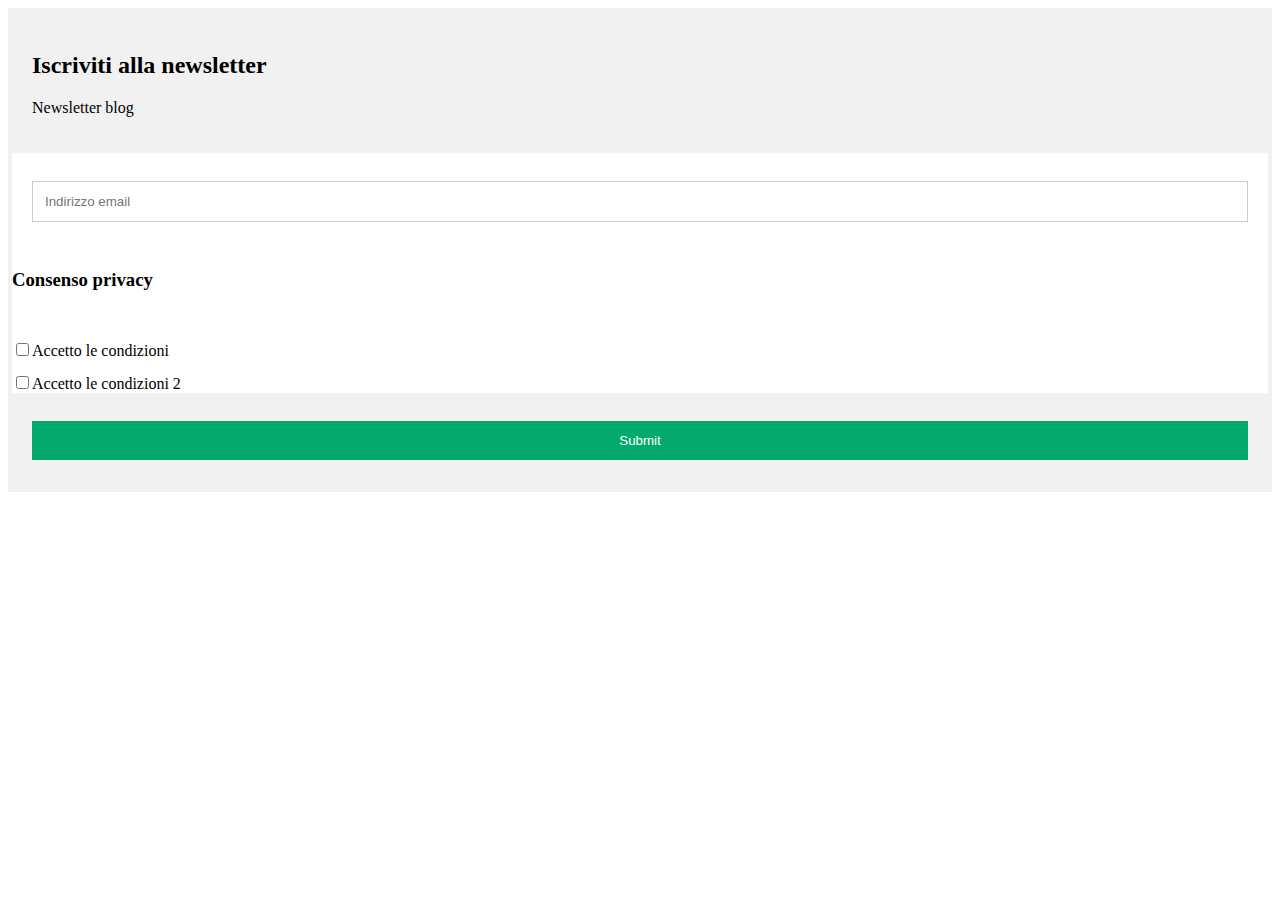
==== index.html @ 41874fa6 "Update index.html" ====
<!DOCTYPE html>
<html lang="it">
<head>
    <meta charset="UTF-8">
    <meta http-equiv="X-UA-Compatible" content="IE=edge">
    <meta name="viewport" content="width=device-width, initial-scale=1.0">
    <title>Test Form su Lista</title>
    <link rel="stylesheet" href="master.css">
</head>
<body>
    <SCRIPT language="Javascript"> 
        // isEmail (STRING s [, BOOLEAN emptyOK])
        // whitespace characters
        var whitespace = " \t\n\r";
        
        // 
        // Email address must be of form a@b.c ... in other words:
        // * there must be at least one character before the @
        // * there must be at least one character before and after the .
        // * the characters @ and . are both required
        function isValidEmail(s)
        {   
            if (isEmpty(s)) return false;
           
            // is s whitespace?
            if (isWhitespace(s)) return false;
                
            // there must be >= 1 character before @, so we
            // start looking at character position 1 
            // (i.e. second character)
            var i = 1;
            var sLength = s.length;
        
            // look for @
            while ((i < sLength) && (s.charAt(i) != "@"))
            { i++
            }
        
            if ((i >= sLength) || (s.charAt(i) != "@")) return false;
            else i += 2;
        
            // look for .
            while ((i < sLength) && (s.charAt(i) != "."))
            { i++
            }
        
            // there must be at least one character after the .
            if ((i >= sLength - 1) || (s.charAt(i) != ".")) return false;
            else return true;
        }
        
        // Check whether string s is empty.
        function isEmpty(s)
        {   
            return ((s == null) || (s.length == 0))
        }
        
        // Returns true if string s is empty or 
        // whitespace characters only.
        function isWhitespace(s)
        {   
            var i;
        
            // Is s empty?
            if (isEmpty(s)) return true;
        
            // Search through string's characters one by one
            // until we find a non-whitespace character.
            // When we do, return false; if we don't, return true.
            for (i = 0; i < s.length; i++)
            {   
                // Check that current character isn't whitespace.
                var c = s.charAt(i);
        
                if (whitespace.indexOf(c) == -1) return false;
            }
            // All characters are whitespace.
            return true;
        }
        
        function checkForm() { 
            if (!isValidEmail(document.subscribeForm.elements['Email Address'].value)) {
            document.subscribeForm.elements['Email Address'].style.backgroundColor='yellow';
                alert("Please enter a valid Email Address. (name@host.com)");
                document.subscribeForm.elements['Email Address'].focus();
                return false;
            }
        }
        </SCRIPT>

        <form action="http://cl.exct.net/subscribe.aspx?lid=1543" name="subscribeForm" method="post" onSubmit="return checkForm();">
            <input type=hidden name="thx" value="https://roccoan-sigro.github.io/test/thankyou.html"> 
            <input type=hidden name="err" value="https://roccoan-sigro.github.io/test/error.html"> 
            <input type=hidden name="usub" value="https://roccoan-sigro.github.io/test/unsub.html"> 
            <input type=hidden name="MID" value="510001710">
        <div class="container">
          <h2>Iscriviti alla newsletter</h2>
          <p>Newsletter blog</p>
        </div>
      
        <div class="container" style="background-color:white">
          <input type="text" placeholder="Indirizzo email" name="Email Address" required>
        </div>
            
        <div style="display: none;">
            <input type="radio" name="Email Type" value="HTML" checked required>
        </div>

        <div> <h3>Consenso privacy</h3> <br>
            <input type="checkbox" name="SubAction" required>Accetto le condizioni<br>
            <input type="checkbox" name="SubAction" value="sub_add_update" required>Accetto le condizioni 2<br>
        </div>

        <div class="container">
          <input type="submit" value="Submit">
        </div>
      </form>
</body>
</html>
---- master.css ----
/* Style the form element with a border around it */
form {
    border: 4px solid #f1f1f1;
  }
  
  /* Add some padding and a grey background color to containers */
  .container {
    padding: 20px;
    background-color: #f1f1f1;
  }
  
  /* Style the input elements and the submit button */
  input[type=text], input[type=submit] {
    width: 100%;
    padding: 12px;
    margin: 8px 0;
    display: inline-block;
    border: 1px solid #ccc;
    box-sizing: border-box;
  }
  
  /* Add margins to the checkbox */
  input[type=checkbox] {
    margin-top: 16px;
  }
  
  /* Style the submit button */
  input[type=submit] {
    background-color: #04AA6D;
    color: white;
    border: none;
  }
  
  input[type=submit]:hover {
    opacity: 0.8;
  }
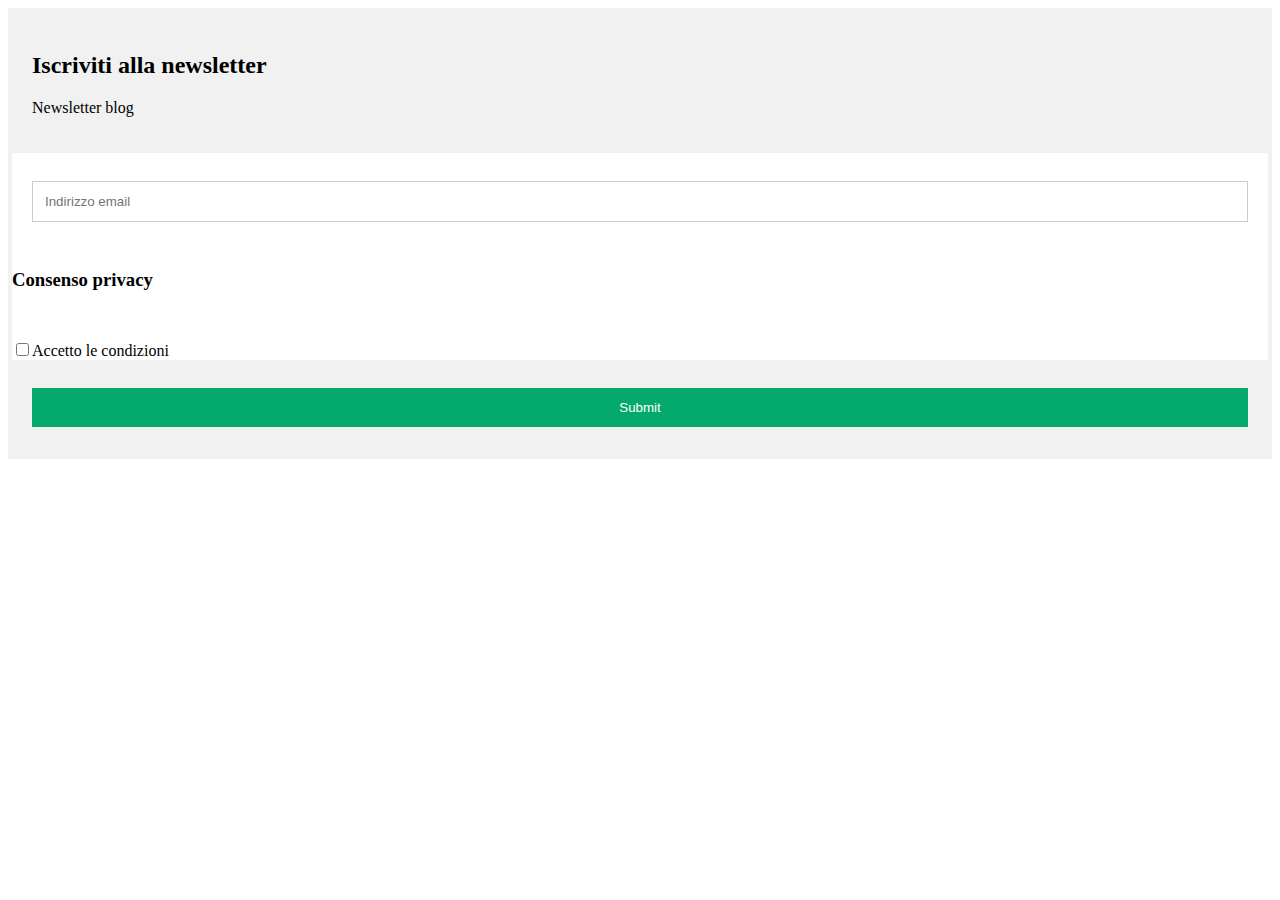
==== commit 493e2a2f: "Update index.html" ====
--- a/index.html
+++ b/index.html
@@ -107,8 +107,7 @@
         </div>
 
         <div> <h3>Consenso privacy</h3> <br>
-            <input type="checkbox" name="SubAction" required>Accetto le condizioni<br>
-            <input type="checkbox" name="SubAction" value="sub_add_update" required>Accetto le condizioni 2<br>
+            <input type="checkbox" name="SubAction" value="sub_add_update" required>Accetto le condizioni<br>
         </div>
 
         <div class="container">
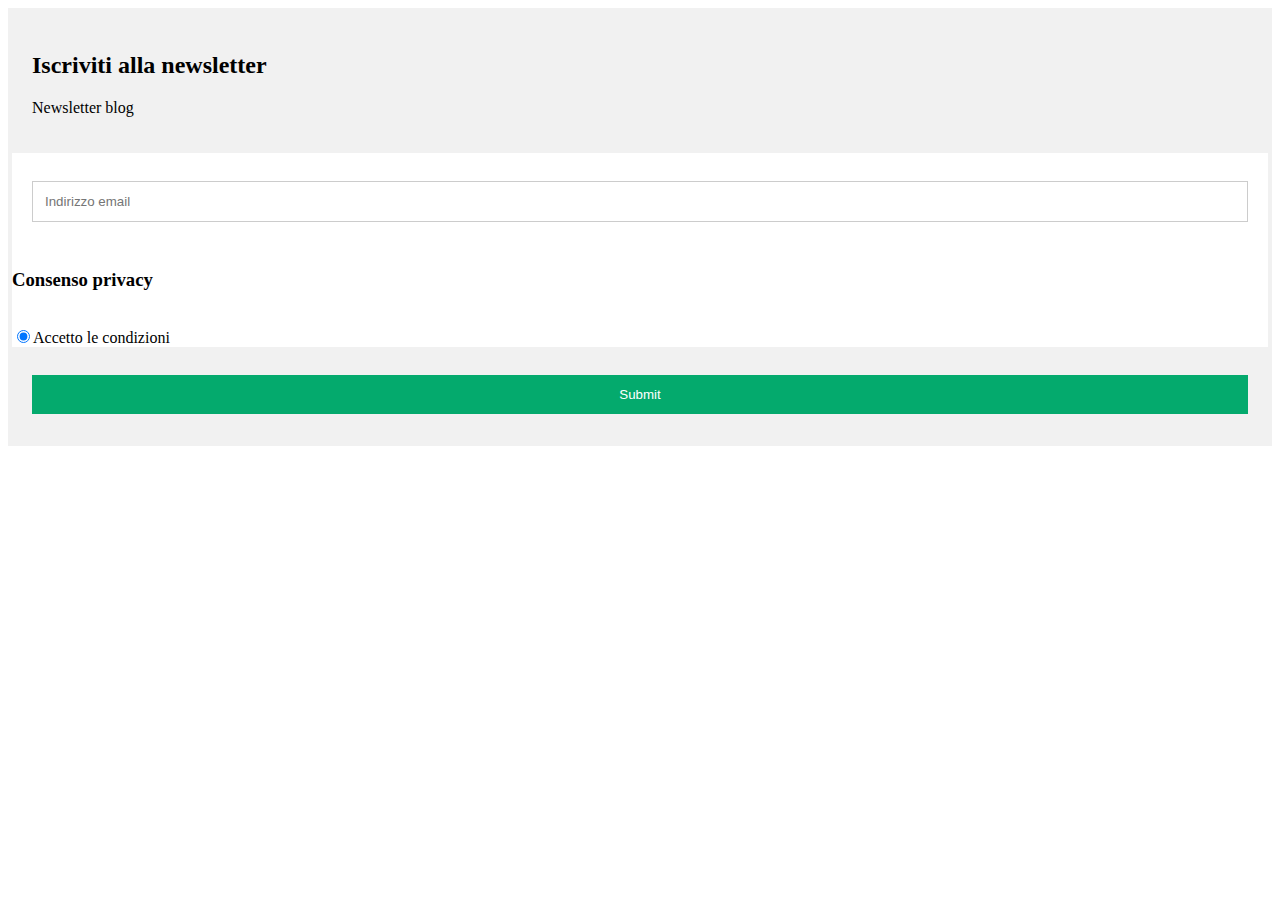
==== commit 85adcca7: "Update index.html" ====
--- a/index.html
+++ b/index.html
@@ -91,7 +91,6 @@
         <form action="http://cl.exct.net/subscribe.aspx?lid=1543" name="subscribeForm" method="post" onSubmit="return checkForm();">
             <input type=hidden name="thx" value="https://roccoan-sigro.github.io/test/thankyou.html"> 
             <input type=hidden name="err" value="https://roccoan-sigro.github.io/test/error.html"> 
-            <input type=hidden name="usub" value="https://roccoan-sigro.github.io/test/unsub.html"> 
             <input type=hidden name="MID" value="510001710">
         <div class="container">
           <h2>Iscriviti alla newsletter</h2>
@@ -107,7 +106,8 @@
         </div>
 
         <div> <h3>Consenso privacy</h3> <br>
-            <input type="checkbox" name="SubAction" value="sub_add_update" required>Accetto le condizioni<br>
+            <input type="radio" name="SubAction" value="sub_add_update" checked>Accetto le condizioni<br>
+            <!--<input type="checkbox" name="SubAction" value="sub_add_update" required>Accetto le condizioni<br>-->
         </div>
 
         <div class="container">
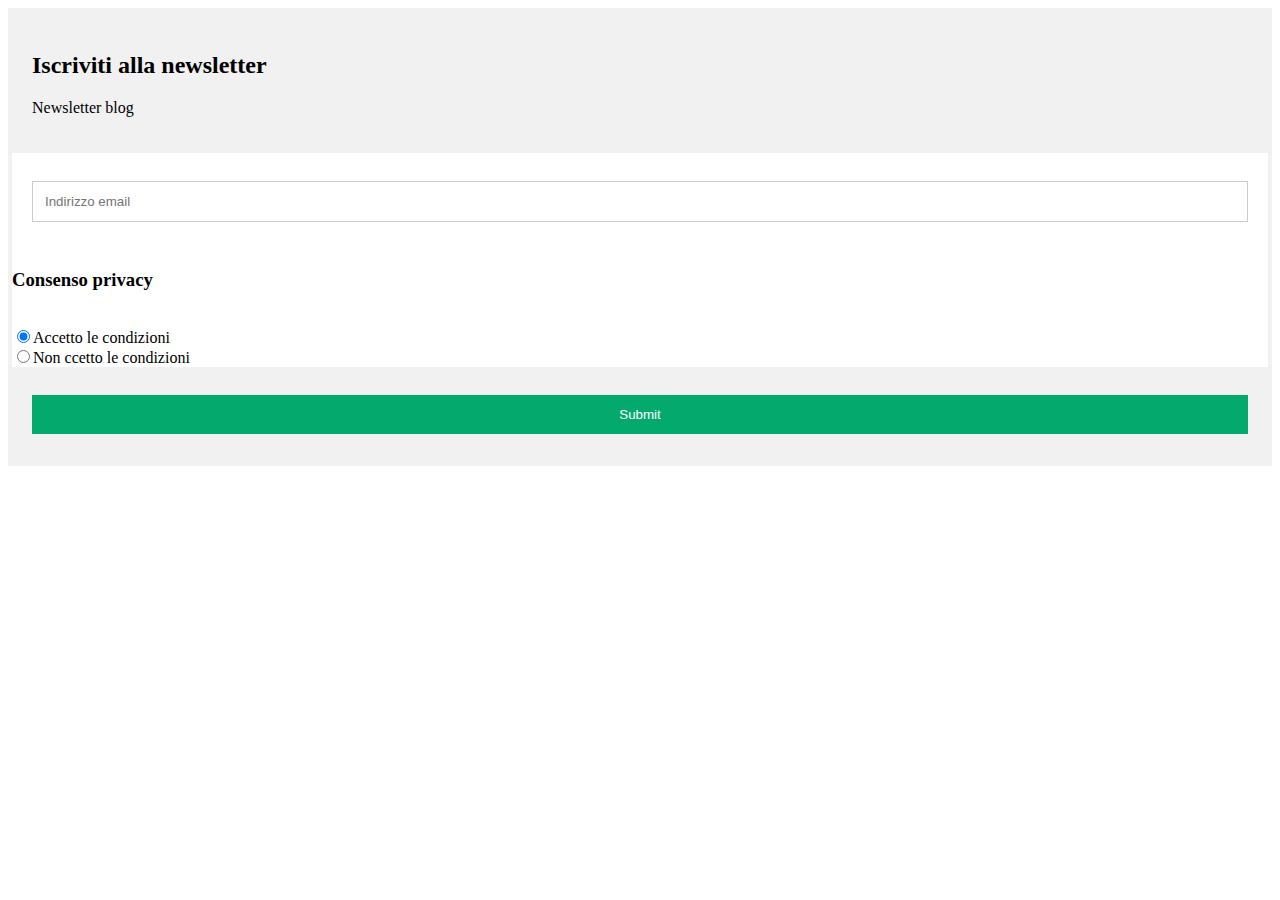
==== commit 60eb0277: "Update index.html" ====
--- a/index.html
+++ b/index.html
@@ -106,7 +106,8 @@
         </div>
 
         <div> <h3>Consenso privacy</h3> <br>
-            <input type="radio" name="SubAction" value="sub_add_update" checked>Accetto le condizioni<br>
+            <input type="radio" name="SubAction" value="sub_add_update" checked required>Accetto le condizioni<br>
+            <input type="radio" name="SubAction" value="">Non ccetto le condizioni<br>
             <!--<input type="checkbox" name="SubAction" value="sub_add_update" required>Accetto le condizioni<br>-->
         </div>
 
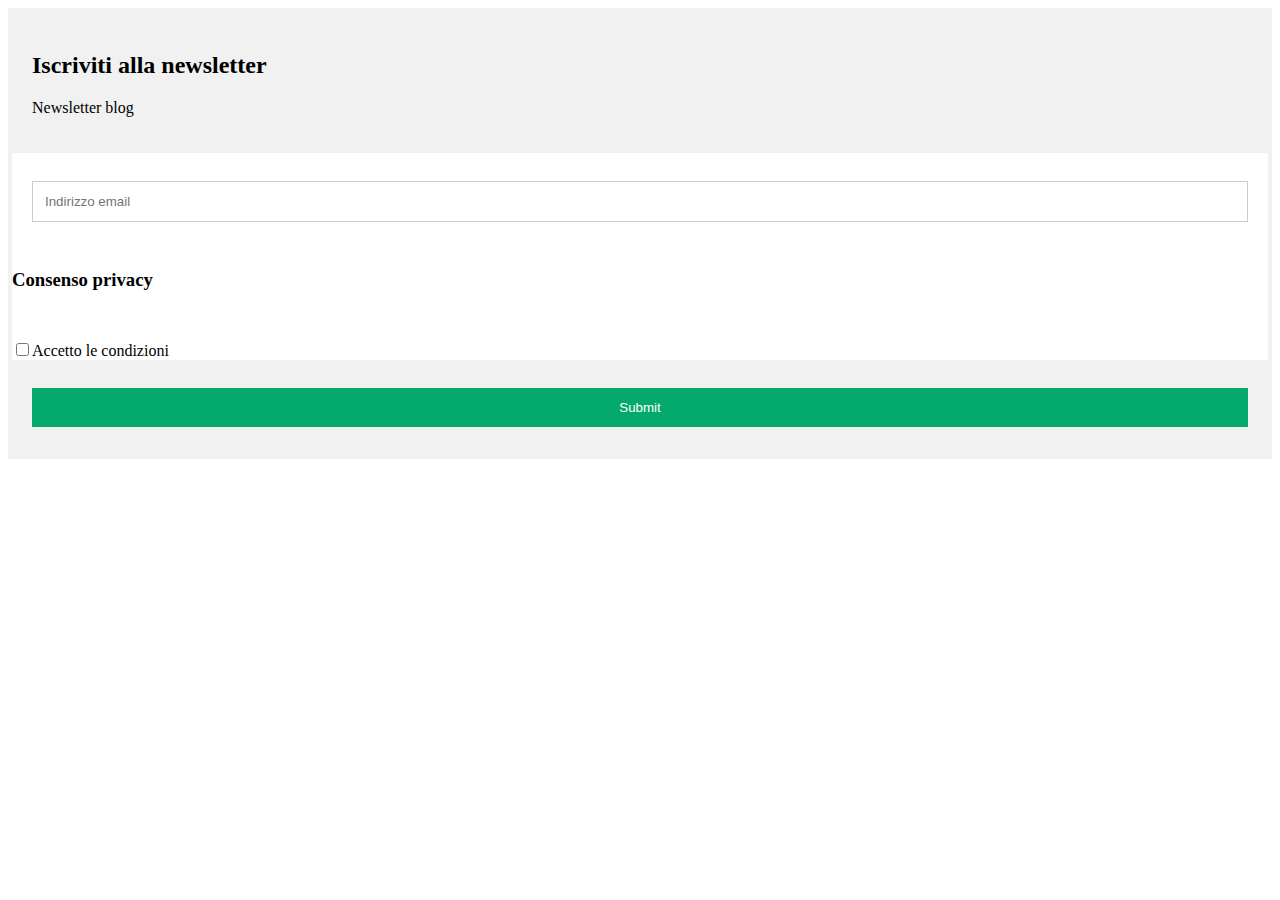
==== commit 44729383: "Update index.html" ====
--- a/index.html
+++ b/index.html
@@ -88,7 +88,7 @@
         }
         </SCRIPT>
 
-        <form action="http://cl.exct.net/subscribe.aspx?lid=1543" name="subscribeForm" method="post" onSubmit="return checkForm();">
+        <form action="http://cl.s50.exct.net/subscribe.aspx?lid=1543" name="subscribeForm" method="post" onSubmit="return checkForm();">
             <input type=hidden name="thx" value="https://roccoan-sigro.github.io/test/thankyou.html"> 
             <input type=hidden name="err" value="https://roccoan-sigro.github.io/test/error.html"> 
             <input type=hidden name="MID" value="510001710">
@@ -106,9 +106,9 @@
         </div>
 
         <div> <h3>Consenso privacy</h3> <br>
-            <input type="radio" name="SubAction" value="sub_add_update" checked required>Accetto le condizioni<br>
-            <input type="radio" name="SubAction" value="">Non ccetto le condizioni<br>
-            <!--<input type="checkbox" name="SubAction" value="sub_add_update" required>Accetto le condizioni<br>-->
+            <!--<input type="radio" name="SubAction" value="sub_add_update" checked required>Accetto le condizioni<br>
+            <input type="radio" name="SubAction" value="">Non ccetto le condizioni<br>-->
+            <input type="checkbox" name="SubAction" value="sub_add_update" required>Accetto le condizioni<br>
         </div>
 
         <div class="container">
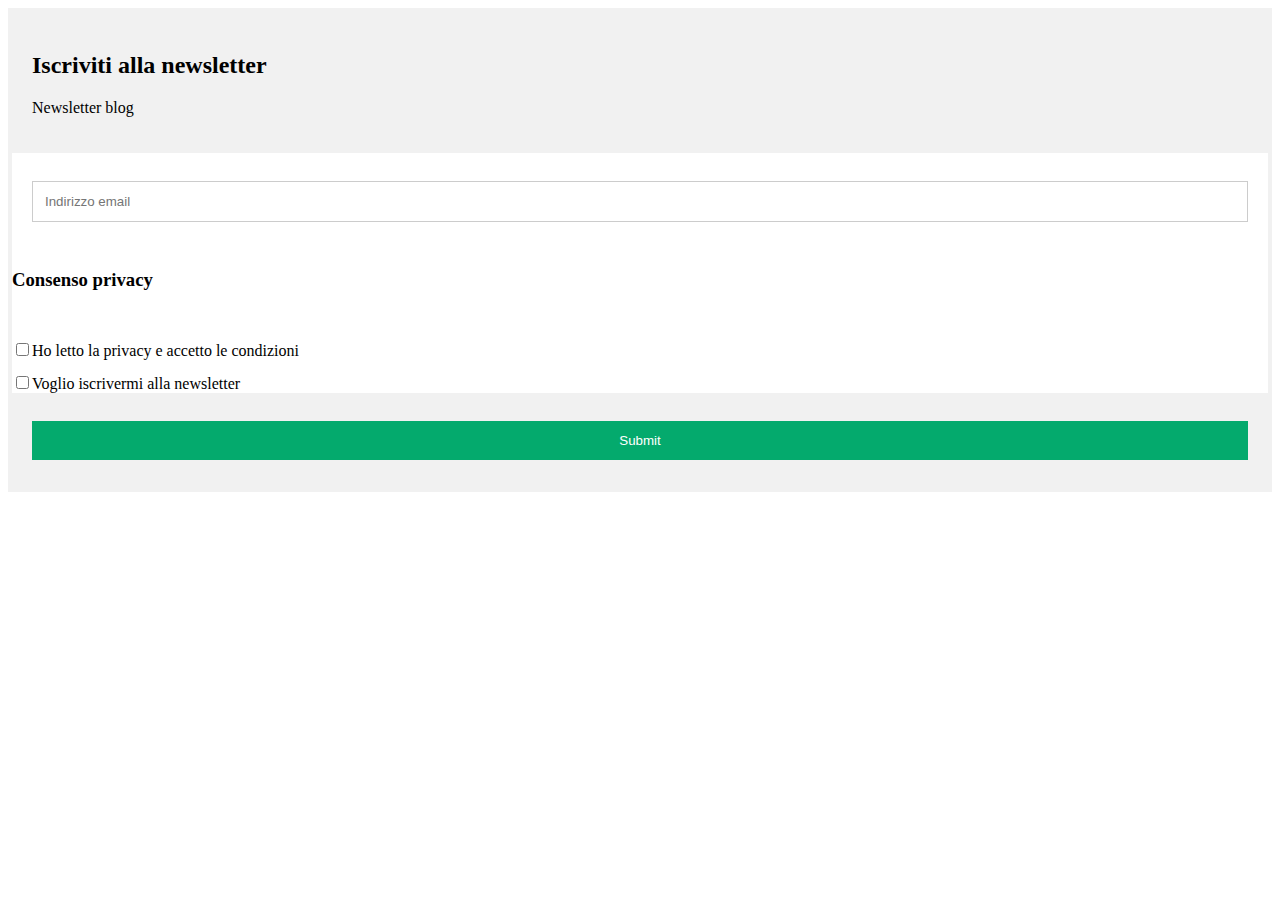
==== commit 815090bb: "Update index.html" ====
--- a/index.html
+++ b/index.html
@@ -106,9 +106,8 @@
         </div>
 
         <div> <h3>Consenso privacy</h3> <br>
-            <!--<input type="radio" name="SubAction" value="sub_add_update" checked required>Accetto le condizioni<br>
-            <input type="radio" name="SubAction" value="">Non ccetto le condizioni<br>-->
-            <input type="checkbox" name="SubAction" value="sub_add_update" required>Accetto le condizioni<br>
+            <input type="checkbox" name="SubAction" required>Ho letto la privacy e accetto le condizioni<br>
+            <input type="checkbox" name="SubAction" value="sub_add_update" required>Voglio iscrivermi alla newsletter<br>
         </div>
 
         <div class="container">
